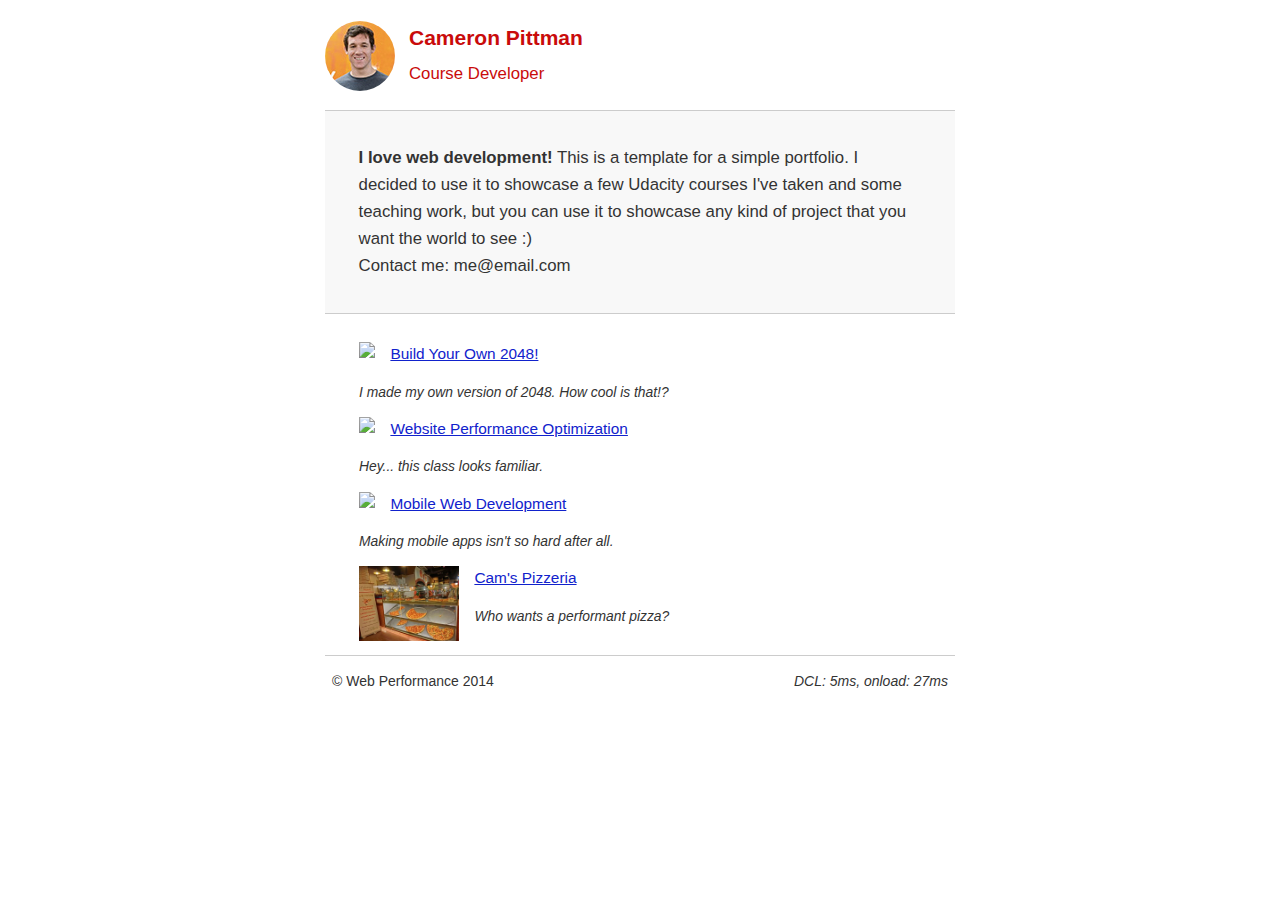
==== index.html @ c3bfee71 "portfolio" ====
<!DOCTYPE html>
<html lang="en">
  <head>
    <meta charset="utf-8">
    <meta name="viewport" content="width=device-width, initial-scale=1">
    <meta name="description" content=" FILL ME IN ">
    <meta name="author" content=" FILL ME IN ">
    <title>Cameron Pittman: Portfolio</title>

    <style>
      html {
  font-size: 100%;
  overflow-y: scroll;
  -webkit-tap-highlight-color: rgba(0,0,0,0);
  -ms-text-size-adjust: 100%;
  -webkit-text-size-adjust: none;
}
body { margin: 0; font-size: 14px; line-height: 1.61; font-weight: 400; }
body, button, input, select, textarea { font-family: 'Open Sans', sans-serif; color: #333; }

a { color: #12C; }
a:visited { color: #61C; }
a:focus { outline: thin dotted; }
a:hover, a:active { color: #c00; outline: 0; }

b, strong { font-weight: bold; }
pre, code { font-family: monospace, monospace; font-size: 1em; }
ul, ol { margin: 1em 0; padding: 0 0 0 20px; }
img { border: 0; max-width: 100%; }

body { background: #fff; }
header, footer, .container { max-width: 45em; margin: 0 auto; }

header { padding: 0 0.5em; color: #C90B0B; }
header img { border-radius: 40px; float: left; }
header p { font-size:1.5em; font-weight: bold; padding-left: 4em;}
header p span { font-size: 0.8em; font-weight: normal;}

.hero { padding: 2em; background-color: #f8f8f8; font-size:1.2em;
  border-bottom: 1px solid #ccc;
  border-top: 1px solid #ccc;
}

.content { padding: 1em 1em; }
.content li { list-style-type: none; font-size: 1.1em;}
li img { float:left; padding-right: 1em; }
li p { font-size: 0.9em; font-style: italic; }

footer {
  padding: 0 0.5em;
  border-top: 1px solid #ccc;
}
footer span { float: right; font-style: italic; }

/* Smartphones (portrait) */
@media only screen and (max-width: 480px) {
  body { font-size: 12px;}
  header p { padding-left: 4.5em;}
}

</style>

    <link href="css/print.css" rel="stylesheet" media="print">


    <script>
      (function(w,g){w['GoogleAnalyticsObject']=g;
      w[g]=w[g]||function(){(w[g].q=w[g].q||[]).push(arguments)};w[g].l=1*new Date();})(window,'ga');

      // Optional TODO: replace with your Google Analytics profile ID.
      ga('create', 'UA-XXXX-Y');
      ga('send', 'pageview');
    </script>
    <script async src="http://www.google-analytics.com/analytics.js"></script>
    <script async src="js/perfmatters.js"></script>
  </head>

  <body>
    <header>
      <a href="/"><img src="img/profilepic.jpg"></a>
      <p>Cameron Pittman<br><span>Course Developer</span></p>
    </header>

    <div class="container">
      <div class="hero">
        <strong>I love web development!</strong> This is a template for a simple portfolio. I decided to use it to showcase a few Udacity courses I've taken and some teaching work, but you can use it to showcase any kind of project that you want the world to see :) <br> Contact me: me@email.com
      </div>

      <div class="content">
        <ul>
          <li>
            <img src="https://lh4.ggpht.com/kJEnfqhPvtm4m3EneSZ4fWYGS8lW4YNhEjk6zPkyrQaBUHc-2Y_ElDic99NHI0h-UBLXVbRCjFybFvrWxdk=s100">
            <a href="project-2048.html">Build Your Own 2048!</a>
            <p>I made my own version of 2048. How cool is that!?</p>
          </li>

          <li>
            <img src="https://lh6.ggpht.com/f_0W8h__3G99CWTjnMjD8BUKm7yp2-wJyApLtTwFoFtlal2ULf_JgHIsOQq2NiYfKOdMlXlMHDKNo5XVZLs=s100">
            <a href="project-webperf.html">Website Performance Optimization</a>
            <p>Hey... this class looks familiar.</p>
          </li>

          <li>
            <img src="https://lh5.ggpht.com/IKdCmTWn8a2nMhlwMYzryvzRN5CUZAOBr4tDrEAbszV7TIFe9pRAInA4kkYcgTXwrifJsBEsq1agTueuu-g=s100">
            <a href="project-mobile.html">Mobile Web Development</a>
            <p>Making mobile apps isn't so hard after all.</p>
          </li>

          <li>
            <img style="width: 100px;" src="views/images/pizzeria.jpg">
            <a href="views/pizza.html">Cam's Pizzeria</a>
            <p>Who wants a performant pizza?</p>
          </li>
        </ul>
    </div>

    <footer>
      <p>&copy; Web Performance 2014 <span id="crp-stats"></span></p>
    </footer>
  </body>
</html>
---- css/print.css ----
@media print {
  * { background: transparent !important; color: black !important; text-shadow: none !important; filter:none !important; -ms-filter: none !important; }
  a, a:visited { color: #444 !important; text-decoration: underline; }
  a[href]:after { content: " (" attr(href) ")"; }
  tr, img { page-break-inside: avoid; }
  img { max-width: 100% !important; }
  @page { margin: 0.5cm; }
  p, h2, h3 { orphans: 3; widows: 3; }
  h2, h3{ page-break-after: avoid; }
}
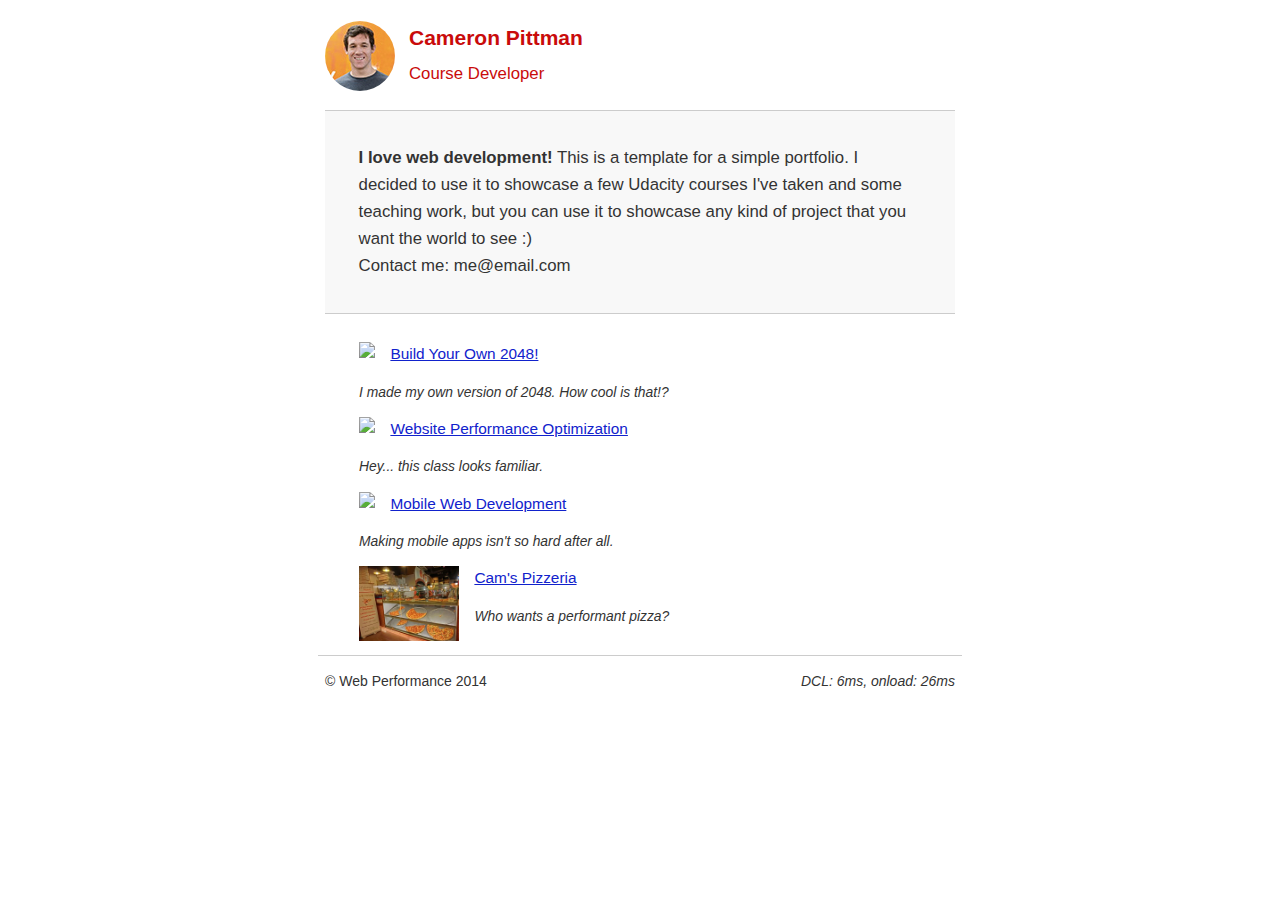
==== commit 616a6bd4: "ff" ====
--- a/index.html
+++ b/index.html
@@ -6,15 +6,15 @@
     <meta name="description" content=" FILL ME IN ">
     <meta name="author" content=" FILL ME IN ">
     <title>Cameron Pittman: Portfolio</title>
+     <link href="css/print.css" rel="stylesheet" media="print">
 
     <style>
       html {
-  font-size: 100%;
-  overflow-y: scroll;
-  -webkit-tap-highlight-color: rgba(0,0,0,0);
-  -ms-text-size-adjust: 100%;
-  -webkit-text-size-adjust: none;
-}
+       font-size: 100%;
+       overflow-y: scroll;
+       -webkit-tap-highlight-color: rgba(0,0,0,0);
+       -ms-text-size-adjust: 100%;
+       -webkit-text-size-adjust: none;}
 body { margin: 0; font-size: 14px; line-height: 1.61; font-weight: 400; }
 body, button, input, select, textarea { font-family: 'Open Sans', sans-serif; color: #333; }
 
@@ -59,10 +59,6 @@
 }
 
 </style>
-
-    <link href="css/print.css" rel="stylesheet" media="print">
-
-
     <script>
       (function(w,g){w['GoogleAnalyticsObject']=g;
       w[g]=w[g]||function(){(w[g].q=w[g].q||[]).push(arguments)};w[g].l=1*new Date();})(window,'ga');
@@ -113,6 +109,7 @@
           </li>
         </ul>
     </div>
+    </div>
 
     <footer>
       <p>&copy; Web Performance 2014 <span id="crp-stats"></span></p>
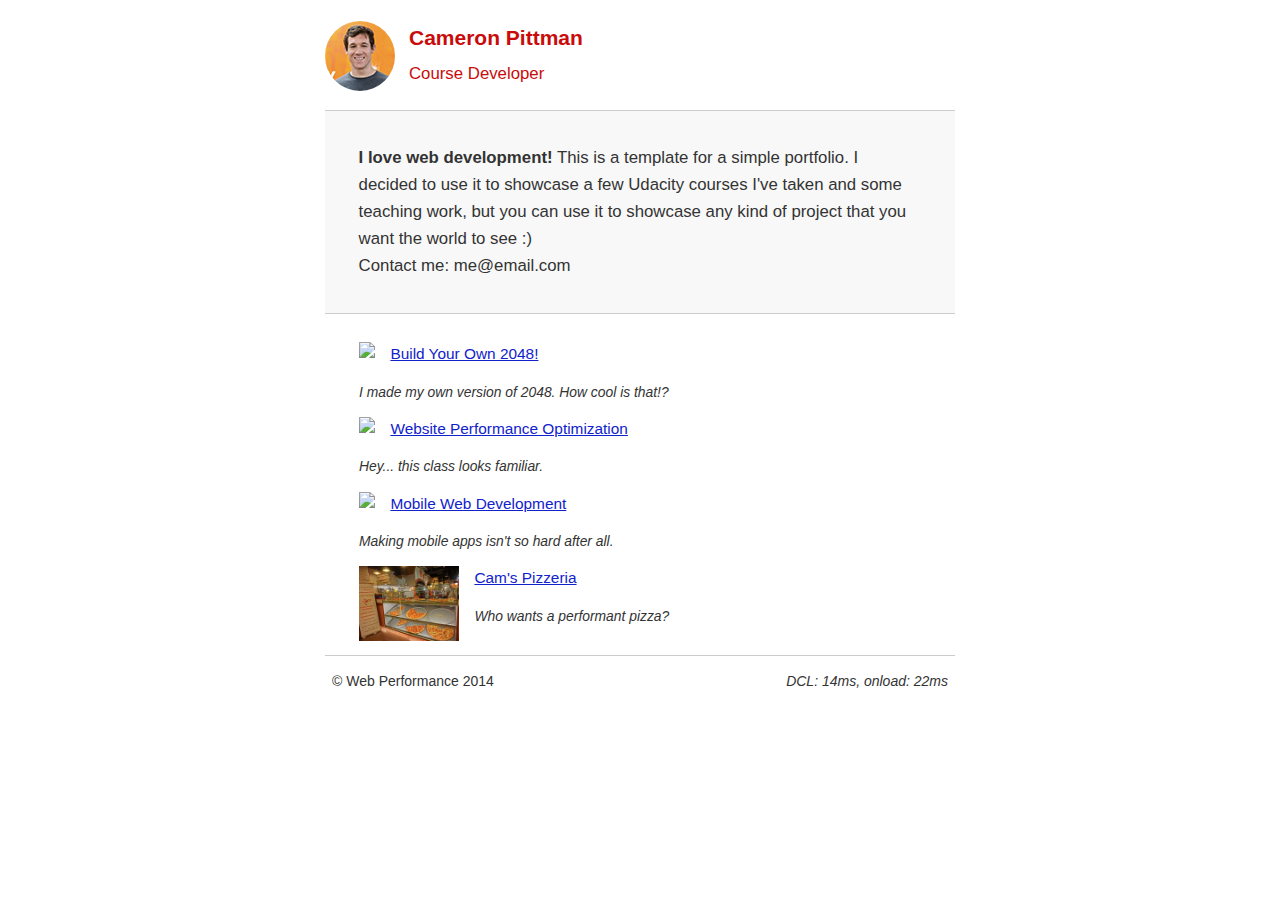
==== commit ed3e5b75: "change" ====
--- a/index.html
+++ b/index.html
@@ -3,62 +3,41 @@
   <head>
     <meta charset="utf-8">
     <meta name="viewport" content="width=device-width, initial-scale=1">
-    <meta name="description" content=" FILL ME IN ">
-    <meta name="author" content=" FILL ME IN ">
+    <meta name="description" content=" FEND Project #4">
+    <meta name="author" content="Noor Aljibouri">
     <title>Cameron Pittman: Portfolio</title>
-     <link href="css/print.css" rel="stylesheet" media="print">
+    <style>
+      body { margin: 0; font-size: 14px; line-height: 1.61; font-weight: 400; }
+      body, button, input, select, textarea { font-family: 'Open Sans', sans-serif; color: #333; }
 
-    <style>
-      html {
-       font-size: 100%;
-       overflow-y: scroll;
-       -webkit-tap-highlight-color: rgba(0,0,0,0);
-       -ms-text-size-adjust: 100%;
-       -webkit-text-size-adjust: none;}
-body { margin: 0; font-size: 14px; line-height: 1.61; font-weight: 400; }
-body, button, input, select, textarea { font-family: 'Open Sans', sans-serif; color: #333; }
+      a { color: #12C; }
+      a:visited { color: #61C; }
+      a:focus { outline: thin dotted; }
+      a:hover, a:active { color: #c00; outline: 0;}
+      b, strong { font-weight: bold; }
+      pre, code { font-family: monospace, monospace; font-size: 1em; }
+      ul, ol { margin: 1em 0; padding: 0 0 0 20px;}
+      img { border: 0; max-width: 100%; }
+      body { background: #fff; }
+      header, footer, .container { max-width: 45em; margin: 0 auto; }
+      header { padding: 0 0.5em; color: #C90B0B; }
+      header img { border-radius: 40px; float: left;}
+      header p { font-size:1.5em; font-weight: bold; padding-left: 4em;}
+      header p span { font-size: 0.8em; font-weight: normal;}
 
-a { color: #12C; }
-a:visited { color: #61C; }
-a:focus { outline: thin dotted; }
-a:hover, a:active { color: #c00; outline: 0; }
+     .hero { padding: 2em; background-color: #f8f8f8; font-size:1.2em;
+      border-bottom: 1px solid #ccc;
+      border-top: 1px solid #ccc;}
+     .content { padding: 1em 1em; }
+     .content li { list-style-type: none; font-size: 1.1em;}
+     li img { float:left; padding-right: 1em; }
+     li p { font-size: 0.9em; font-style: italic; }
 
-b, strong { font-weight: bold; }
-pre, code { font-family: monospace, monospace; font-size: 1em; }
-ul, ol { margin: 1em 0; padding: 0 0 0 20px; }
-img { border: 0; max-width: 100%; }
-
-body { background: #fff; }
-header, footer, .container { max-width: 45em; margin: 0 auto; }
-
-header { padding: 0 0.5em; color: #C90B0B; }
-header img { border-radius: 40px; float: left; }
-header p { font-size:1.5em; font-weight: bold; padding-left: 4em;}
-header p span { font-size: 0.8em; font-weight: normal;}
-
-.hero { padding: 2em; background-color: #f8f8f8; font-size:1.2em;
-  border-bottom: 1px solid #ccc;
-  border-top: 1px solid #ccc;
-}
-
-.content { padding: 1em 1em; }
-.content li { list-style-type: none; font-size: 1.1em;}
-li img { float:left; padding-right: 1em; }
-li p { font-size: 0.9em; font-style: italic; }
-
-footer {
-  padding: 0 0.5em;
-  border-top: 1px solid #ccc;
-}
-footer span { float: right; font-style: italic; }
-
-/* Smartphones (portrait) */
-@media only screen and (max-width: 480px) {
-  body { font-size: 12px;}
-  header p { padding-left: 4.5em;}
-}
-
+     footer { padding: 0 0.5em; border-top: 1px solid #ccc;}
+     footer span { float: right; font-style: italic; }
 </style>
+<link href="css/print.css" rel="stylesheet" media="print">
+<link rel="stylesheet" type="text/css" href="style.css">
     <script>
       (function(w,g){w['GoogleAnalyticsObject']=g;
       w[g]=w[g]||function(){(w[g].q=w[g].q||[]).push(arguments)};w[g].l=1*new Date();})(window,'ga');
@@ -76,7 +55,6 @@
       <a href="/"><img src="img/profilepic.jpg"></a>
       <p>Cameron Pittman<br><span>Course Developer</span></p>
     </header>
-
     <div class="container">
       <div class="hero">
         <strong>I love web development!</strong> This is a template for a simple portfolio. I decided to use it to showcase a few Udacity courses I've taken and some teaching work, but you can use it to showcase any kind of project that you want the world to see :) <br> Contact me: me@email.com
@@ -109,10 +87,9 @@
           </li>
         </ul>
     </div>
-    </div>
-
     <footer>
       <p>&copy; Web Performance 2014 <span id="crp-stats"></span></p>
     </footer>
+    </div>
   </body>
 </html>
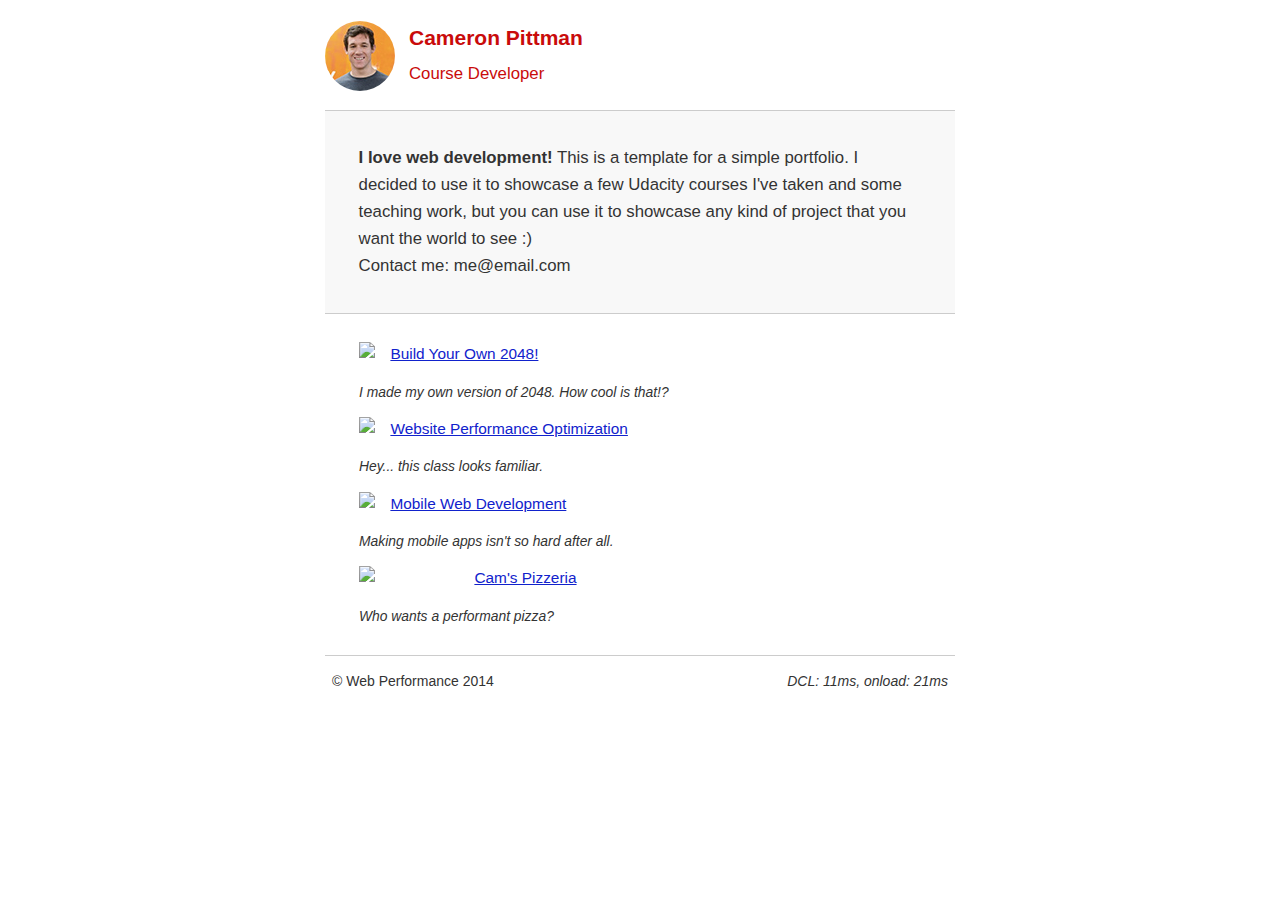
==== commit fad8d292: "change3" ====
--- a/index.html
+++ b/index.html
@@ -3,49 +3,75 @@
   <head>
     <meta charset="utf-8">
     <meta name="viewport" content="width=device-width, initial-scale=1">
-    <meta name="description" content=" FEND Project #4">
-    <meta name="author" content="Noor Aljibouri">
+    <meta name="description" content=" FILL ME IN ">
+    <meta name="author" content=" FILL ME IN ">
     <title>Cameron Pittman: Portfolio</title>
-    <style>
-      body { margin: 0; font-size: 14px; line-height: 1.61; font-weight: 400; }
-      body, button, input, select, textarea { font-family: 'Open Sans', sans-serif; color: #333; }
+    <style type="text/css">
+        html {
+          font-size: 100%;
+          overflow-y: scroll;
+          -webkit-tap-highlight-color: rgba(0,0,0,0);
+          -ms-text-size-adjust: 100%;
+          -webkit-text-size-adjust: none;
+        }
+        body { margin: 0; font-size: 14px; line-height: 1.61; font-weight: 400; }
+        body, button, input, select, textarea { font-family: 'Open Sans', sans-serif; color: #333; }
 
-      a { color: #12C; }
-      a:visited { color: #61C; }
-      a:focus { outline: thin dotted; }
-      a:hover, a:active { color: #c00; outline: 0;}
-      b, strong { font-weight: bold; }
-      pre, code { font-family: monospace, monospace; font-size: 1em; }
-      ul, ol { margin: 1em 0; padding: 0 0 0 20px;}
-      img { border: 0; max-width: 100%; }
-      body { background: #fff; }
-      header, footer, .container { max-width: 45em; margin: 0 auto; }
-      header { padding: 0 0.5em; color: #C90B0B; }
-      header img { border-radius: 40px; float: left;}
-      header p { font-size:1.5em; font-weight: bold; padding-left: 4em;}
-      header p span { font-size: 0.8em; font-weight: normal;}
+        a { color: #12C; }
+        a:visited { color: #61C; }
+        a:focus { outline: thin dotted; }
+        a:hover, a:active { color: #c00; outline: 0; }
 
-     .hero { padding: 2em; background-color: #f8f8f8; font-size:1.2em;
-      border-bottom: 1px solid #ccc;
-      border-top: 1px solid #ccc;}
-     .content { padding: 1em 1em; }
-     .content li { list-style-type: none; font-size: 1.1em;}
-     li img { float:left; padding-right: 1em; }
-     li p { font-size: 0.9em; font-style: italic; }
+        b, strong { font-weight: bold; }
+        pre, code { font-family: monospace, monospace; font-size: 1em; }
+        ul, ol { margin: 1em 0; padding: 0 0 0 20px; }
+        img { border: 0; max-width: 100%; }
 
-     footer { padding: 0 0.5em; border-top: 1px solid #ccc;}
-     footer span { float: right; font-style: italic; }
-</style>
-<link href="css/print.css" rel="stylesheet" media="print">
-<link rel="stylesheet" type="text/css" href="style.css">
+        body { background: #fff; }
+        header, footer, .container { max-width: 45em; margin: 0 auto; }
+
+        header { padding: 0 0.5em; color: #C90B0B; }
+        header img { border-radius: 40px; float: left; }
+        header p { font-size:1.5em; font-weight: bold; padding-left: 4em;}
+        header p span { font-size: 0.8em; font-weight: normal;}
+
+        .hero { padding: 2em; background-color: #f8f8f8; font-size:1.2em;
+          border-bottom: 1px solid #ccc;
+          border-top: 1px solid #ccc;
+        }
+
+        .content { padding: 1em 1em; }
+        .content li { list-style-type: none; font-size: 1.1em;}
+        li img { float:left; padding-right: 1em; }
+        li p { font-size: 0.9em; font-style: italic; }
+
+        footer {
+          padding: 0 0.5em;
+          border-top: 1px solid #ccc;
+        }
+        footer span { float: right; font-style: italic; }
+
+        /* Smartphones (portrait) */
+        @media only screen and (max-width: 480px) {
+          body { font-size: 12px;}
+          header p { padding-left: 4.5em;}
+        }
+    </style>
+
+
+    <!-- Optimization Added media query -->
+    <!-- <link href="css/style.css" rel="stylesheet"> -->
+    <link href="css/print.css" rel="stylesheet" media="print">
+
     <script>
       (function(w,g){w['GoogleAnalyticsObject']=g;
       w[g]=w[g]||function(){(w[g].q=w[g].q||[]).push(arguments)};w[g].l=1*new Date();})(window,'ga');
 
-      // Optional TODO: replace with your Google Analytics profile ID.
+      // TODO: replace with your Google Analytics profile ID.
       ga('create', 'UA-XXXX-Y');
       ga('send', 'pageview');
     </script>
+    <!-- optimization: execute these scripts asynchroously -->
     <script async src="http://www.google-analytics.com/analytics.js"></script>
     <script async src="js/perfmatters.js"></script>
   </head>
@@ -55,6 +81,7 @@
       <a href="/"><img src="img/profilepic.jpg"></a>
       <p>Cameron Pittman<br><span>Course Developer</span></p>
     </header>
+
     <div class="container">
       <div class="hero">
         <strong>I love web development!</strong> This is a template for a simple portfolio. I decided to use it to showcase a few Udacity courses I've taken and some teaching work, but you can use it to showcase any kind of project that you want the world to see :) <br> Contact me: me@email.com
@@ -81,15 +108,15 @@
           </li>
 
           <li>
-            <img style="width: 100px;" src="views/images/pizzeria.jpg">
+            <img style="width: 100px;" src="views/images/pizzeria_115px.jpg">
             <a href="views/pizza.html">Cam's Pizzeria</a>
             <p>Who wants a performant pizza?</p>
           </li>
         </ul>
     </div>
+
     <footer>
       <p>&copy; Web Performance 2014 <span id="crp-stats"></span></p>
     </footer>
-    </div>
   </body>
 </html>
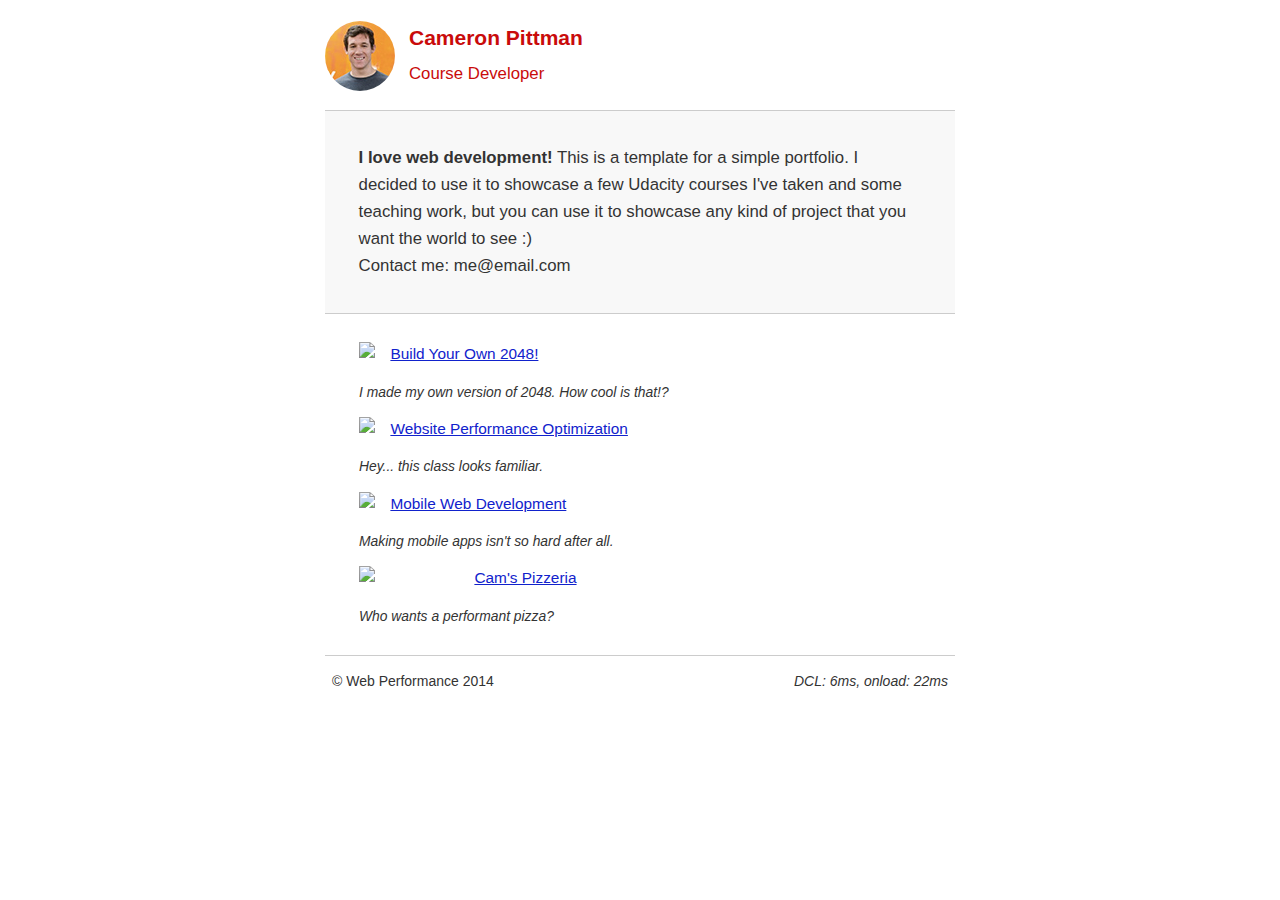
==== commit bd790718: "ch" ====
--- a/index.html
+++ b/index.html
@@ -57,17 +57,11 @@
           header p { padding-left: 4.5em;}
         }
     </style>
-
-
-    <!-- Optimization Added media query -->
-    <!-- <link href="css/style.css" rel="stylesheet"> -->
     <link href="css/print.css" rel="stylesheet" media="print">
 
     <script>
       (function(w,g){w['GoogleAnalyticsObject']=g;
-      w[g]=w[g]||function(){(w[g].q=w[g].q||[]).push(arguments)};w[g].l=1*new Date();})(window,'ga');
-
-      // TODO: replace with your Google Analytics profile ID.
+      w[g]=w[g]||function(){(w[g].q=w[g].q||[]).push(arguments)};w[g].l=1*new Date();})(window,'ga');.
       ga('create', 'UA-XXXX-Y');
       ga('send', 'pageview');
     </script>
@@ -86,7 +80,6 @@
       <div class="hero">
         <strong>I love web development!</strong> This is a template for a simple portfolio. I decided to use it to showcase a few Udacity courses I've taken and some teaching work, but you can use it to showcase any kind of project that you want the world to see :) <br> Contact me: me@email.com
       </div>
-
       <div class="content">
         <ul>
           <li>
@@ -94,19 +87,16 @@
             <a href="project-2048.html">Build Your Own 2048!</a>
             <p>I made my own version of 2048. How cool is that!?</p>
           </li>
-
           <li>
             <img src="https://lh6.ggpht.com/f_0W8h__3G99CWTjnMjD8BUKm7yp2-wJyApLtTwFoFtlal2ULf_JgHIsOQq2NiYfKOdMlXlMHDKNo5XVZLs=s100">
             <a href="project-webperf.html">Website Performance Optimization</a>
             <p>Hey... this class looks familiar.</p>
           </li>
-
           <li>
             <img src="https://lh5.ggpht.com/IKdCmTWn8a2nMhlwMYzryvzRN5CUZAOBr4tDrEAbszV7TIFe9pRAInA4kkYcgTXwrifJsBEsq1agTueuu-g=s100">
             <a href="project-mobile.html">Mobile Web Development</a>
             <p>Making mobile apps isn't so hard after all.</p>
           </li>
-
           <li>
             <img style="width: 100px;" src="views/images/pizzeria_115px.jpg">
             <a href="views/pizza.html">Cam's Pizzeria</a>
@@ -114,9 +104,8 @@
           </li>
         </ul>
     </div>
-
     <footer>
       <p>&copy; Web Performance 2014 <span id="crp-stats"></span></p>
     </footer>
   </body>
-</html>
+</html>